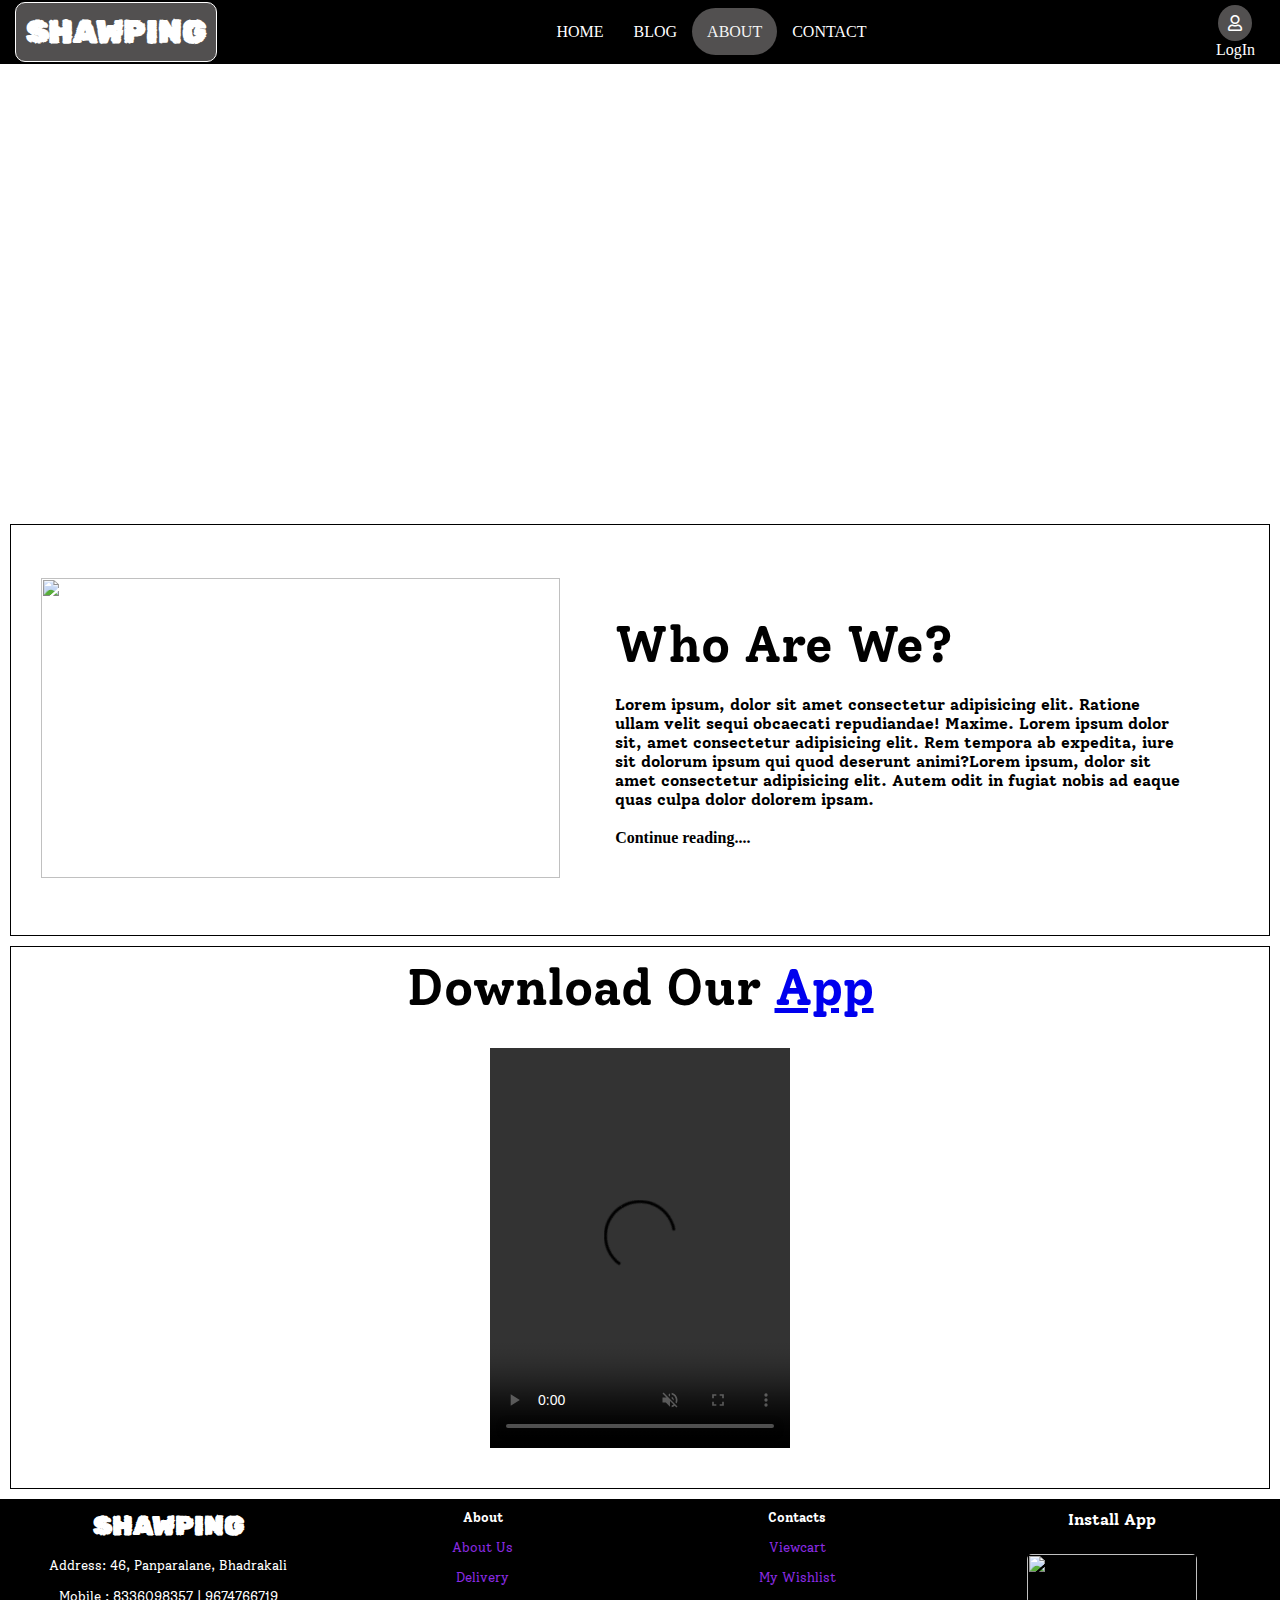
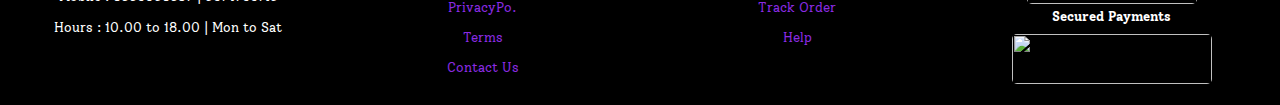
==== about.html @ c2936b5d "first change" ====
<!DOCTYPE html>
<html lang="en">
<head>
    <meta charset="UTF-8">
    <meta http-equiv="X-UA-Compatible" content="IE=edge">
    <meta name="viewport" content="width=device-width, initial-scale=1.0">
    <title>About</title>
    <link rel="stylesheet" href="style/about.css">
    <link rel="stylesheet" href="style/nav.css">
    <link rel="stylesheet" href="style/footer.css">
    <link rel="stylesheet" href="style/animation.css">
    <link rel="stylesheet" href="https://cdnjs.cloudflare.com/ajax/libs/font-awesome/5.15.4/css/all.css" integrity="sha512-4wfcoXlib1Aq0mUtsLLM74SZtmB73VHTafZAvxIp/Wk9u1PpIsrfmTvK0+yKetghCL8SHlZbMyEcV8Z21v42UQ==" crossorigin="anonymous" referrerpolicy="no-referrer" />
    
</head>
<body>
    <nav>
        <div class="hamburger">
          <span class="bar"></span>
          <span class="bar"></span>
          <span class="bar"></span>
        </div>
        <h1 class="tracking-in-expand ">SHAWPING</h1>
        <ul class="nav-menu tracking-in-expand">
            <li class="nav-item">
              <a href="index.html" class="tracking-in-expand nav-link">HOME</a>
            </li>
            <li id="shop" style="display: none;" class="nav-item">
              <a href="shop.html" class="nav-link">SHOP</a>
            </li>
            <li class="nav-item">
              <a href="blog.html" class="nav-link">BLOG</a>
            </li>
            <li class="nav-item">
              <a href="about.html" class="nav-link current-link">ABOUT</a>
            </li>
            <li class="nav-item">
              <a href="contact.html" class="nav-link">CONTACT</a>
            </li>
        </ul>
        <div class="iframes">
    
          <div class="cart tracking-in-expand ">
            <a href="cart.html"><i class="fas fa-cart-plus" id="cart" style="display: none;"></i></a>
            <p id="cart_para" style="display: none;">Cart</p>
          </div>
    
          <div class="login tracking-in-expand ">
            <a href="signin.html"><i class="far fa-user"></i></a>
            <p id="user_data">LogIn</p>
          </div>
          
        </div>
          
    </nav>

    <div class="hero scale-up-center">
        <h1 class="scale-up-center">#Know Us</h1>
        <h5 class="scale-up-center">wanna see who we are...</h5>
    </div>
    
    <section class="blog">
        <div class="blog-box">
            <div class="blog-image">
                <img src="https://images.unsplash.com/photo-1468421870903-4df1664ac249?ixlib=rb-4.0.3&ixid=MnwxMjA3fDB8MHxwaG90by1wYWdlfHx8fGVufDB8fHx8&auto=format&fit=crop&w=1331&q=80" alt="">
            </div>
            <div class="blog-details">
                <h1>Who Are We?</h1>
                <h4>Lorem ipsum, dolor sit amet consectetur adipisicing elit. Ratione ullam velit sequi obcaecati repudiandae! Maxime.
                Lorem ipsum dolor sit, amet consectetur adipisicing elit. Rem tempora ab expedita, iure sit dolorum ipsum qui quod deserunt animi?Lorem ipsum, dolor sit amet consectetur adipisicing elit. Autem odit in fugiat nobis ad eaque quas culpa dolor dolorem ipsam.
                </h4>
                <p><b>Continue reading....</b></p>
            </div>
        </div>
    </section>
    <div class="video">
        <h1>Download Our <a href="#">App</a></h1>
        <video src="video/app.mp4" autoplay loop muted controls></video>
    </div>

    <div class="footer">
        <div class="footer1">
            <h1>SHAWPING</h1>
            <p>Address: 46, Panparalane, Bhadrakali</p>
            <p>Mobile : 8336098357 | 9674766719</p>
            <p>Hours : 10.00 to 18.00 | Mon to Sat</p>
        </div>
        <div class="footer2">
            <h4>About</h4>
            <p><a href="#">About Us</a></p>
            <p><a href="#">Delivery</a></p>
            <p><a href="#">PrivacyPo.</a></p>
            <p><a href="#">Terms</a></p>
            <p><a href="#">Contact Us</a></p>
        </div>
        <div class="footer3">
            <h4>Contacts</h4>
            <p><a href="#">Viewcart</a></p>
            <p><a href="#">My Wishlist</a></p>
            <p><a href="#">Track Order</a></p>
            <p><a href="#">Help</a></p>
        </div>
        <div class="footer4">
            <h4>Install App</h4>
            <img src="https://en.logodownload.org/wp-content/uploads/2019/06/get-it-on-google-play-badge-1.png" alt="" id="app">
            <h5>Secured Payments</h5>
            <img src="https://cdn.shopify.com/s/files/1/2237/8199/files/s.png?4611" alt="" id="payments">
        </div>
    </div>
</body>
<script>
    function getData(){
      // localStorage.removeItem("user_data");
    let user_data =   JSON.parse(localStorage.getItem("user_data"));
      document.getElementById("user_data").innerHTML = user_data.first_name;
      document.getElementById("cart").style.display = 'block';
      document.getElementById("cart_para").style.display = 'block';
      document.getElementById("shop").style.display = 'block';
      console.log(user_data.user_name);
    }
    getData();
    </script>
    <script src="main.js"></script>
</html>
---- style/about.css ----
@import url('https://fonts.googleapis.com/css2?family=Nerko+One&display=swap');
@import url('https://fonts.googleapis.com/css2?family=Pacifico&family=Satisfy&display=swap');
@import url('https://fonts.googleapis.com/css2?family=Pacifico&family=Satisfy&family=Syne+Mono&display=swap');
@import url('https://fonts.googleapis.com/css2?family=Pacifico&family=Rubik+Distressed&family=Satisfy&family=Syne+Mono&display=swap');
@import url('https://fonts.googleapis.com/css2?family=Solway:wght@300&display=swap');
*{
    padding: 0;
    margin: 0;
    border-bottom: 0;
}
:root{
    --primary-color:rgb(199, 17, 17);
}
.button{
    border: 1px solid white;
    background-color: transparent;
    border-radius: 2px;
    width: auto;
    height: 45px;
    padding: 10px;
    color: white;
}
.button:hover{
    background-color: crimson;
    color: white;
}

.hero{
    background-image: url("https://images.unsplash.com/photo-1630396592737-716bd8fc70a2?ixlib=rb-4.0.3&ixid=MnwxMjA3fDB8MHxwaG90by1yZWxhdGVkfDV8fHxlbnwwfHx8fA%3D%3D&auto=format&fit=crop&w=700&q=60");
    background-position: center;
    background-size: cover;
    object-fit: cover;
    height: 50vh;
    color: white;
    font-family: 'Satisfy', cursive;
    font-size: 30px;
    font-weight: 700;
    display: flex;
    flex-direction: column;
    align-items: center;
    justify-content: center;
}

.hero h5{
    font-size: 30px;
}
@media(max-width:500px){
    .hero{
        height: 25vh;
        font-size: 20px;
    }
    .hero h5{
        font-size: 15px;
    }
}
.blog-date h1{
    font-size: 70px;

}
.blog-box{
    position: relative;
    display: flex;
    justify-content: space-between;
    align-items: center;
    height: 350px;
    padding: 30px;
    margin: 10px;
    border: 1px solid black;
}
.blog-image{
    width: 200%;
}
.blog-image img{
    width: 100%;
    height: 300px;
    object-fit: cover;
}

.blog-details h1{
    padding:10px 55px 10px 55px;
    font-family: 'Solway', serif;
    font-size: 50px;
}
.blog-details h4{
    padding:10px 55px 10px 55px;
    font-family: 'Solway', serif;
}
.blog-details p{
    padding:10px 55px 10px 55px;
}

@media(max-width:500px){
    .blog-box{
        position: relative;
        display: flex;
        flex-direction: column;
        justify-content: space-between;
        align-items: center;
        height: 550px;
        padding: 10px;
        border: 1px solid black;
    }
    .blog-image{
        width: 100%;
    }
    .blog-image img{
        width: 100%;
        height: 200px;
        object-fit: cover;
    }
    
    .blog-details h1{
        padding:10px;
        font-family: 'Solway', serif;
        font-size: 30px;
        text-align: center;
        font-weight: 900;
        text-decoration: underline;
    }
    .blog-details h4{
        padding:10px 25px 10px 25px;
        font-family: 'Solway', serif;
        text-align: justify;
    }
    .blog-details p{
        padding:10px 25px 10px 25px;
    }
}

.video{
    display: flex;
    flex-direction: column;
    align-items: center;
    justify-content: center;
    border: 1px solid black;
    padding: 10px;
    margin: 10px;
}
video{
    height: 400px;
    padding: 30px;
}
.video>h1{
    text-align: center;
    font-size: 50px;
    font-family: 'Solway', serif;
}
@media(max-width:500px){
    video{
        height: 200px;
        padding: 10px;
    }
    .video>h1{
        text-align: center;
        font-size: 30px;
        text-decoration: underline;
    }
}
---- style/nav.css ----
@import url('https://fonts.googleapis.com/css2?family=Nerko+One&display=swap');
@import url('https://fonts.googleapis.com/css2?family=Pacifico&family=Satisfy&display=swap');
@import url('https://fonts.googleapis.com/css2?family=Pacifico&family=Satisfy&family=Syne+Mono&display=swap');
@import url('https://fonts.googleapis.com/css2?family=Pacifico&family=Rubik+Distressed&family=Satisfy&family=Syne+Mono&display=swap');

*{
    padding: 0;
    margin: 0;
    border-bottom: 0;
}

/* nav start here */
.active_heart{
    color: red;
}
.nav-link{
    color: black;
}
nav{
    display: flex;
    height: 4rem;
    align-items: center;
    margin: 0px;
    padding: 0px;
    justify-content: space-between;
    background-color: black;
    padding-inline: 15px;
    position: sticky;
    top: 0;
    z-index: 999;
}
nav>h1{
    color: white;
    font-family: 'Rubik Distressed', cursive;
    border: 1px solid white;
    padding: 10px;
    border-radius: 10px;
    background-color: rgb(82, 80, 80);
}
nav>img{
    height: 3rem;
    width: 3rem;
    border-radius: 50%;
}
nav>ul{
    display: flex;
    list-style: none;
}
nav>ul>li>a{
    text-decoration: none;
    color: white;
    padding-inline:15px;
    padding-top: 15px;
    padding-bottom: 15px;
    border-radius: 55px;
}
nav>ul>li>a:hover{
    background-color: rgb(75, 71, 71);
    transition: .3s ease;
}
.nav-link{
    color: white;
}
.current-link{
    background-color:rgb(82, 80, 80);
    color: whitesmoke;
}
.active:hover{
    background-color:rgb(82, 80, 80);
    color: black;
}
.iframes{
    align-items: center;
    display: flex;
    align-items: center;
}

.iframes>.login>a>i{
    color: white;
    border-radius: 50%;
    padding: 10px;
    background-color: rgb(82, 80, 80);
}
.iframes>.login>p{
    color: white;
}
.iframes>.cart>p{
    color: white;
}
.iframes>.cart,.login{
    background-color:black;
    display: flex;
    flex-direction: column;
    align-items: center;
    justify-content: center;
    padding: 0;
    margin-right: 10px;
}
.iframes>.cart>a>i{
    color: white;
    border-radius: 50%;
    padding: 10px;
    background-color: rgb(82, 80, 80);
}

.hamburger{
    display: none;
    cursor: pointer;
}
.bar{
    display: block;
    width: 25px;
    height: 3px;
    margin: 5px auto;
    -webkit-transition: all .3s ease-in-out;
    transition: all .3s ease-in-out;
    background-color:white;
}
@media(max-width:500px){
    .hamburger{
        display: block;
    }
    .hamburger.active .bar:nth-child(2){
        opacity: 0;
    }
    .hamburger.active .bar:nth-child(1){
        transform: translateY(8px) rotate(45deg);
    }
    .hamburger.active .bar:nth-child(3){
        transform: translateY(-8px) rotate(-45deg);
    }
    .nav-menu{
        position: fixed;
        left: -100%;
        top: 60px;
        gap: 0;
        flex-direction: row;
        align-items: center;
        width: 100%;
        transition: .3s;
        padding: 10px;
    }
    .nav-item{
        margin: 16px 0;
    }
    .nav-menu.active{
        left: 0;
        color: white;
    }
    .hamburger{
        margin-right: 50px;
    }
    .active{
        background-color:black;
        color: whitesmoke;
    }
    #shop{
        display: block;
    }

}
---- style/footer.css ----
@import url('https://fonts.googleapis.com/css2?family=Nerko+One&display=swap');
@import url('https://fonts.googleapis.com/css2?family=Pacifico&family=Satisfy&display=swap');
@import url('https://fonts.googleapis.com/css2?family=Pacifico&family=Satisfy&family=Syne+Mono&display=swap');
@import url('https://fonts.googleapis.com/css2?family=Pacifico&family=Rubik+Distressed&family=Satisfy&family=Syne+Mono&display=swap');

*{
    padding: 0;
    margin: 0;
    border-bottom: 0;
}

.footer{
    display: grid;
    grid-template-columns: repeat(auto-fit, minmax(250px,1fr));
    grid-template-rows: repeat(auto-fit);
    background-color: rgb(237, 231, 231);
    padding-top: 50px;
    border: 1px solid black;
    color: white;
    background-color: black;
    font-family: 'Solway', serif;
    padding: 10px;
    margin: 0;
}
@media(max-width:500px){
    .footer{
        grid-template-columns: 200px 200px;
        grid-row: 150px;
        justify-content: space-between;
    }
    .footer1,.footer2{
        margin-bottom: 20px;
        border-bottom: 1px solid white;

    }
    .footer1 h1{
        font-family: 'Rubik Distressed', cursive;
        align-self: center;
    }
    .footer4 #app{
        height: 40px;
    }
    
    .footer4 #payments{
        height: 40px;
    }
}
.footer a{
    text-decoration: none;
    color: blueviolet;
}
.footer1{
    font-size: smaller;
    justify-self: center;
    text-align: center;
}
.footer1 h1{
    font-family: 'Rubik Distressed', cursive;
}

.footer2{
    font-size: small;
    justify-self: center;
    text-align: center;
}

.footer3{
    font-size: small;
    justify-self: center;
    text-align: center;
}

.footer a:hover{
    background-color: aliceblue;
    padding:3px 1px;
    border-radius: 3px;
}
.footer4{
    font-family: 'Solway', serif;
    justify-self: center;
    text-align: center;
}
.footer4 #app{
    height: 50px;
    width: 170px;
    border-radius: 5px;
    margin-top: 10px;
    object-fit: cover;
}

.footer4 #payments{
    height: 50px;
    width: 200px;
    object-fit: cover;
    border-radius: 5px;
    margin: 10px 0;
}
.footer1>p, .footer2>p, .footer3>p, .footer4>p{
    padding-bottom: 15px;
}
.footer1>h1, .footer2>h1, .footer3>h1, .footer4>h1{
    padding-bottom: 15px;
}
.footer1>h4, .footer2>h4, .footer3>h4, .footer4>h4{
    padding-bottom: 15px;
}
---- style/animation.css ----
.scale-up-center {
    -webkit-animation: scale-up-center 0.4s cubic-bezier(0.390, 0.575, 0.565, 1.000) both;
            animation: scale-up-center 0.4s cubic-bezier(0.390, 0.575, 0.565, 1.000) both;
    }
    
     @-webkit-keyframes scale-up-center {
      0% {
        -webkit-transform: scale(0.5);
                transform: scale(0.5);
      }
      100% {
        -webkit-transform: scale(1);
                transform: scale(1);
      }
    }
    @keyframes scale-up-center {
      0% {
        -webkit-transform: scale(0.5);
                transform: scale(0.5);
      }
      100% {
        -webkit-transform: scale(1);
                transform: scale(1);
      }
    }
    
    /* ----------------------------------------------
 * Generated by Animista on 2022-12-10 17:41:9
 * Licensed under FreeBSD License.
 * See http://animista.net/license for more info. 
 * w: http://animista.net, t: @cssanimista
 * ---------------------------------------------- */

/**
 * ----------------------------------------
 * animation shake-horizontal
 * ----------------------------------------
 */
@-webkit-keyframes shake-horizontal {
    0%,
    100% {
      -webkit-transform: translateX(0);
              transform: translateX(0);
    }
    10%,
    30%,
    50%,
    70% {
      -webkit-transform: translateX(-10px);
              transform: translateX(-10px);
    }
    20%,
    40%,
    60% {
      -webkit-transform: translateX(10px);
              transform: translateX(10px);
    }
    80% {
      -webkit-transform: translateX(8px);
              transform: translateX(8px);
    }
    90% {
      -webkit-transform: translateX(-8px);
              transform: translateX(-8px);
    }
  }

  .shake-horizontal {
	-webkit-animation: shake-horizontal 1s cubic-bezier(0.455, 0.030, 0.515, 0.955) both;
	        animation: shake-horizontal 1s cubic-bezier(0.455, 0.030, 0.515, 0.955) both;
}

  @keyframes shake-horizontal {
    0%,
    100% {
      -webkit-transform: translateX(0);
              transform: translateX(0);
    }
    10%,
    30%,
    50%,
    70% {
      -webkit-transform: translateX(-10px);
              transform: translateX(-10px);
    }
    20%,
    40%,
    60% {
      -webkit-transform: translateX(10px);
              transform: translateX(10px);
    }
    80% {
      -webkit-transform: translateX(8px);
              transform: translateX(8px);
    }
    90% {
      -webkit-transform: translateX(-8px);
              transform: translateX(-8px);
    }
  }
  


  .kenburns-top {
	-webkit-animation: kenburns-top 1s both;
	        animation: kenburns-top 1s both;
}

/* ----------------------------------------------
 * Generated by Animista on 2022-12-10 17:49:56
 * Licensed under FreeBSD License.
 * See http://animista.net/license for more info. 
 * w: http://animista.net, t: @cssanimista
 * ---------------------------------------------- */

/**
 * ----------------------------------------
 * animation kenburns-top
 * ----------------------------------------
 */
 @-webkit-keyframes kenburns-top {
    0% {
      -webkit-transform: scale(1) translateY(0);
              transform: scale(1) translateY(0);
      -webkit-transform-origin: 50% 16%;
              transform-origin: 50% 16%;
    }
    100% {
      -webkit-transform: scale(1.25) translateY(-15px);
              transform: scale(1.25) translateY(-15px);
      -webkit-transform-origin: top;
              transform-origin: top;
    }
  }
  @keyframes kenburns-top {
    0% {
      -webkit-transform: scale(1) translateY(0);
              transform: scale(1) translateY(0);
      -webkit-transform-origin: 50% 16%;
              transform-origin: 50% 16%;
    }
    100% {
      -webkit-transform: scale(1.25) translateY(-15px);
              transform: scale(1.25) translateY(-15px);
      -webkit-transform-origin: top;
              transform-origin: top;
    }
  }
  
  .text-pop-up-top {
	-webkit-animation: text-pop-up-top 0.5s cubic-bezier(0.250, 0.460, 0.450, 0.940) both;
	        animation: text-pop-up-top 0.5s cubic-bezier(0.250, 0.460, 0.450, 0.940) both;
}
/* ----------------------------------------------
 * Generated by Animista on 2022-12-10 18:26:18
 * Licensed under FreeBSD License.
 * See http://animista.net/license for more info. 
 * w: http://animista.net, t: @cssanimista
 * ---------------------------------------------- */

/**
 * ----------------------------------------
 * animation text-pop-up-top
 * ----------------------------------------
 */
 @-webkit-keyframes text-pop-up-top {
    0% {
      -webkit-transform: translateY(0);
              transform: translateY(0);
      -webkit-transform-origin: 50% 50%;
              transform-origin: 50% 50%;
      text-shadow: none;
    }
    100% {
      -webkit-transform: translateY(-50px);
              transform: translateY(-50px);
      -webkit-transform-origin: 50% 50%;
              transform-origin: 50% 50%;
      text-shadow: 0 1px 0 #cccccc, 0 2px 0 #cccccc, 0 3px 0 #cccccc, 0 4px 0 #cccccc, 0 5px 0 #cccccc, 0 6px 0 #cccccc, 0 7px 0 #cccccc, 0 8px 0 #cccccc, 0 9px 0 #cccccc, 0 50px 30px rgba(0, 0, 0, 0.3);
    }
  }
  @keyframes text-pop-up-top {
    0% {
      -webkit-transform: translateY(0);
              transform: translateY(0);
      -webkit-transform-origin: 50% 50%;
              transform-origin: 50% 50%;
      text-shadow: none;
    }
    100% {
      -webkit-transform: translateY(-50px);
              transform: translateY(-50px);
      -webkit-transform-origin: 50% 50%;
              transform-origin: 50% 50%;
      text-shadow: 0 1px 0 #cccccc, 0 2px 0 #cccccc, 0 3px 0 #cccccc, 0 4px 0 #cccccc, 0 5px 0 #cccccc, 0 6px 0 #cccccc, 0 7px 0 #cccccc, 0 8px 0 #cccccc, 0 9px 0 #cccccc, 0 50px 30px rgba(0, 0, 0, 0.3);
    }
  }
  
  .tracking-in-expand {
	-webkit-animation: tracking-in-expand .5s cubic-bezier(0.215, 0.610, 0.355, 1.000) ;
	        animation: tracking-in-expand .5s cubic-bezier(0.215, 0.610, 0.355, 1.000) ;
}
/* ----------------------------------------------
 * Generated by Animista on 2022-12-10 18:33:11
 * Licensed under FreeBSD License.
 * See http://animista.net/license for more info. 
 * w: http://animista.net, t: @cssanimista
 * ---------------------------------------------- */

/**
 * ----------------------------------------
 * animation tracking-in-expand
 * ----------------------------------------
 */
 @-webkit-keyframes tracking-in-expand {
    0% {
      letter-spacing: -0.5em;
      opacity: 0;
    }
    40% {
      opacity: 0.6;
    }
    100% {
      opacity: 1;
    }
  }
  @keyframes tracking-in-expand {
    0% {
      letter-spacing: -0.5em;
      opacity: 0;
    }
    40% {
      opacity: 0.6;
    }
    100% {
      opacity: 1;
    }
  }

  
.tilt-in-fwd-tr {
	-webkit-animation: tilt-in-fwd-tr 0.6s cubic-bezier(0.250, 0.460, 0.450, 0.940) both;
	        animation: tilt-in-fwd-tr 0.6s cubic-bezier(0.250, 0.460, 0.450, 0.940) both;
}
/* ----------------------------------------------
 * Generated by Animista on 2022-12-10 18:9:37
 * Licensed under FreeBSD License.
 * See http://animista.net/license for more info. 
 * w: http://animista.net, t: @cssanimista
 * ---------------------------------------------- */

/**
 * ----------------------------------------
 * animation tilt-in-fwd-tr
 * ----------------------------------------
 */
 @-webkit-keyframes tilt-in-fwd-tr {
    0% {
      -webkit-transform: rotateY(20deg) rotateX(35deg) translate(300px, -300px) skew(-35deg, 10deg);
              transform: rotateY(20deg) rotateX(35deg) translate(300px, -300px) skew(-35deg, 10deg);
      opacity: 0;
    }
    100% {
      -webkit-transform: rotateY(0) rotateX(0deg) translate(0, 0) skew(0deg, 0deg);
              transform: rotateY(0) rotateX(0deg) translate(0, 0) skew(0deg, 0deg);
      opacity: 1;
    }
  }
  @keyframes tilt-in-fwd-tr {
    0% {
      -webkit-transform: rotateY(20deg) rotateX(35deg) translate(300px, -300px) skew(-35deg, 10deg);
              transform: rotateY(20deg) rotateX(35deg) translate(300px, -300px) skew(-35deg, 10deg);
      opacity: 0;
    }
    100% {
      -webkit-transform: rotateY(0) rotateX(0deg) translate(0, 0) skew(0deg, 0deg);
              transform: rotateY(0) rotateX(0deg) translate(0, 0) skew(0deg, 0deg);
      opacity: 1;
    }
  }
  

  .color-change-2x {
	-webkit-animation: color-change-2x 2s linear infinite alternate both;
	        animation: color-change-2x 2s linear infinite alternate both;
}
/* ----------------------------------------------
 * Generated by Animista on 2022-12-10 18:14:6
 * Licensed under FreeBSD License.
 * See http://animista.net/license for more info. 
 * w: http://animista.net, t: @cssanimista
 * ---------------------------------------------- */

/**
 * ----------------------------------------
 * animation color-change-2x
 * ----------------------------------------
 */
 @-webkit-keyframes color-change-2x {
    0% {
      background: #19dcea;
    }
    100% {
      background: #b22cff;
    }
  }
  @keyframes color-change-2x {
    0% {
      background: #19dcea;
    }
    100% {
      background: #b22cff;
    }
  }
  
  .puff-in-center {
    -webkit-animation: puff-in-center 0.3s cubic-bezier(0.470, 0.000, 0.745, 0.715) both;
            animation: puff-in-center 0.3s cubic-bezier(0.470, 0.000, 0.745, 0.715) both;
  }

  /* ----------------------------------------------
 * Generated by Animista on 2022-12-11 1:40:40
 * Licensed under FreeBSD License.
 * See http://animista.net/license for more info. 
 * w: http://animista.net, t: @cssanimista
 * ---------------------------------------------- */

/**
 * ----------------------------------------
 * animation puff-in-center
 * ----------------------------------------
 */
@-webkit-keyframes puff-in-center {
  0% {
    -webkit-transform: scale(2);
            transform: scale(2);
    -webkit-filter: blur(4px);
            filter: blur(4px);
    opacity: 0;
  }
  100% {
    -webkit-transform: scale(1);
            transform: scale(1);
    -webkit-filter: blur(0px);
            filter: blur(0px);
    opacity: 1;
  }
}
@keyframes puff-in-center {
  0% {
    -webkit-transform: scale(2);
            transform: scale(2);
    -webkit-filter: blur(4px);
            filter: blur(4px);
    opacity: 0;
  }
  100% {
    -webkit-transform: scale(1);
            transform: scale(1);
    -webkit-filter: blur(0px);
            filter: blur(0px);
    opacity: 1;
  }
}
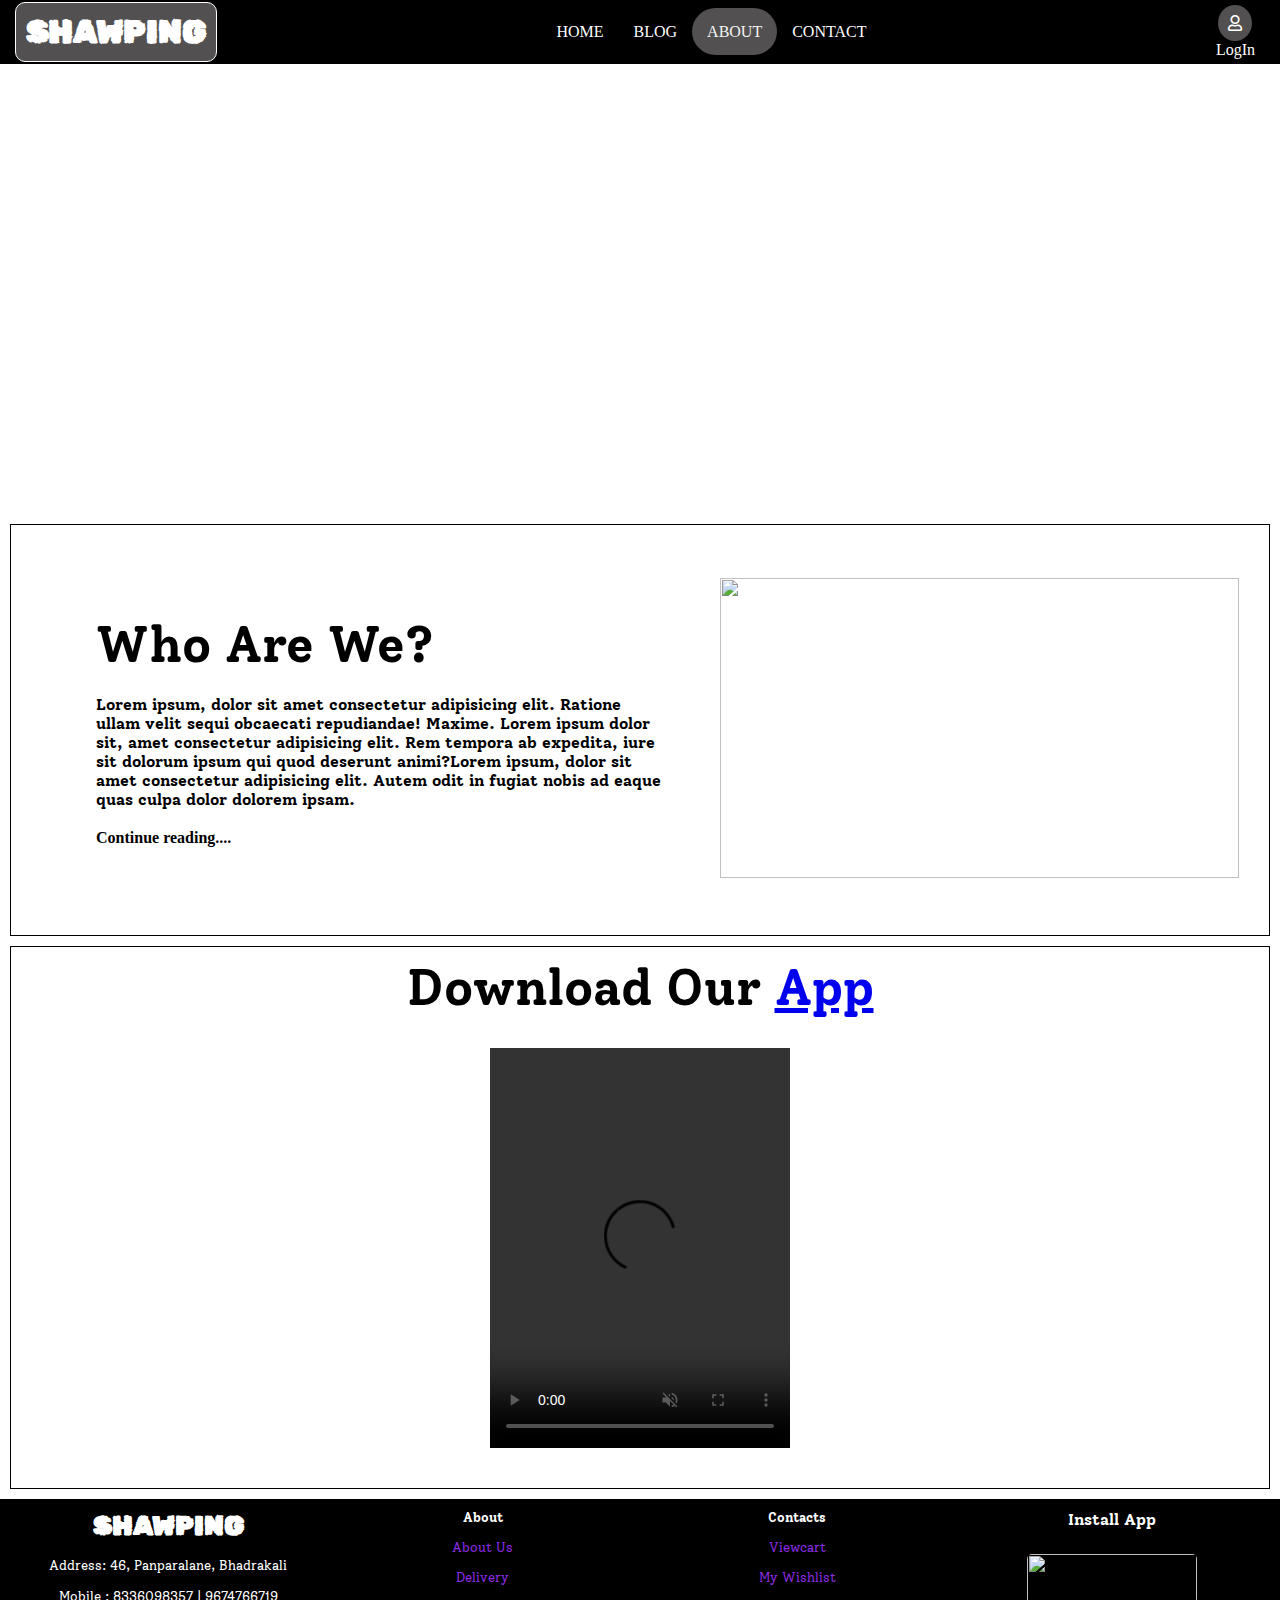
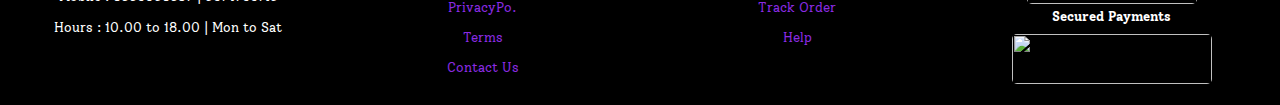
==== commit 6563db75: "some changes again" ====
--- a/about.html
+++ b/about.html
@@ -60,15 +60,15 @@
     
     <section class="blog">
         <div class="blog-box">
-            <div class="blog-image">
-                <img src="https://images.unsplash.com/photo-1468421870903-4df1664ac249?ixlib=rb-4.0.3&ixid=MnwxMjA3fDB8MHxwaG90by1wYWdlfHx8fGVufDB8fHx8&auto=format&fit=crop&w=1331&q=80" alt="">
-            </div>
             <div class="blog-details">
                 <h1>Who Are We?</h1>
                 <h4>Lorem ipsum, dolor sit amet consectetur adipisicing elit. Ratione ullam velit sequi obcaecati repudiandae! Maxime.
                 Lorem ipsum dolor sit, amet consectetur adipisicing elit. Rem tempora ab expedita, iure sit dolorum ipsum qui quod deserunt animi?Lorem ipsum, dolor sit amet consectetur adipisicing elit. Autem odit in fugiat nobis ad eaque quas culpa dolor dolorem ipsam.
                 </h4>
                 <p><b>Continue reading....</b></p>
+            </div>
+            <div class="blog-image">
+              <img src="https://images.unsplash.com/photo-1468421870903-4df1664ac249?ixlib=rb-4.0.3&ixid=MnwxMjA3fDB8MHxwaG90by1wYWdlfHx8fGVufDB8fHx8&auto=format&fit=crop&w=1331&q=80" alt="">
             </div>
         </div>
     </section>
--- a/style/about.css
+++ b/style/about.css
@@ -146,6 +146,10 @@
     font-family: 'Solway', serif;
 }
 @media(max-width:500px){
+    .video{
+        padding: 0px;
+        margin: 0px;
+    }
     video{
         height: 200px;
         padding: 10px;
--- a/style/footer.css
+++ b/style/footer.css
@@ -22,29 +22,7 @@
     padding: 10px;
     margin: 0;
 }
-@media(max-width:500px){
-    .footer{
-        grid-template-columns: 200px 200px;
-        grid-row: 150px;
-        justify-content: space-between;
-    }
-    .footer1,.footer2{
-        margin-bottom: 20px;
-        border-bottom: 1px solid white;
 
-    }
-    .footer1 h1{
-        font-family: 'Rubik Distressed', cursive;
-        align-self: center;
-    }
-    .footer4 #app{
-        height: 40px;
-    }
-    
-    .footer4 #payments{
-        height: 40px;
-    }
-}
 .footer a{
     text-decoration: none;
     color: blueviolet;
@@ -104,3 +82,32 @@
 .footer1>h4, .footer2>h4, .footer3>h4, .footer4>h4{
     padding-bottom: 15px;
 }
+
+@media(max-width:500px){
+    .footer{
+        grid-template-columns: 200px 200px;
+        grid-row: 150px;
+        justify-content: space-between;
+    }
+    .footer1,.footer2{
+        margin-bottom: 20px;
+        border-bottom: 1px solid white;
+    }
+
+    .footer1 h1{
+        font-family: 'Rubik Distressed', cursive;
+        align-self: center;
+    }
+    .footer4 #app{
+        height: 30px;
+        width: 120px;
+        border: 1px solid white;
+        border-radius: 5px;
+        margin-bottom: 10px;
+    }
+    
+    .footer4 #payments{
+        height: 30px;
+        width: 120px;
+    }
+}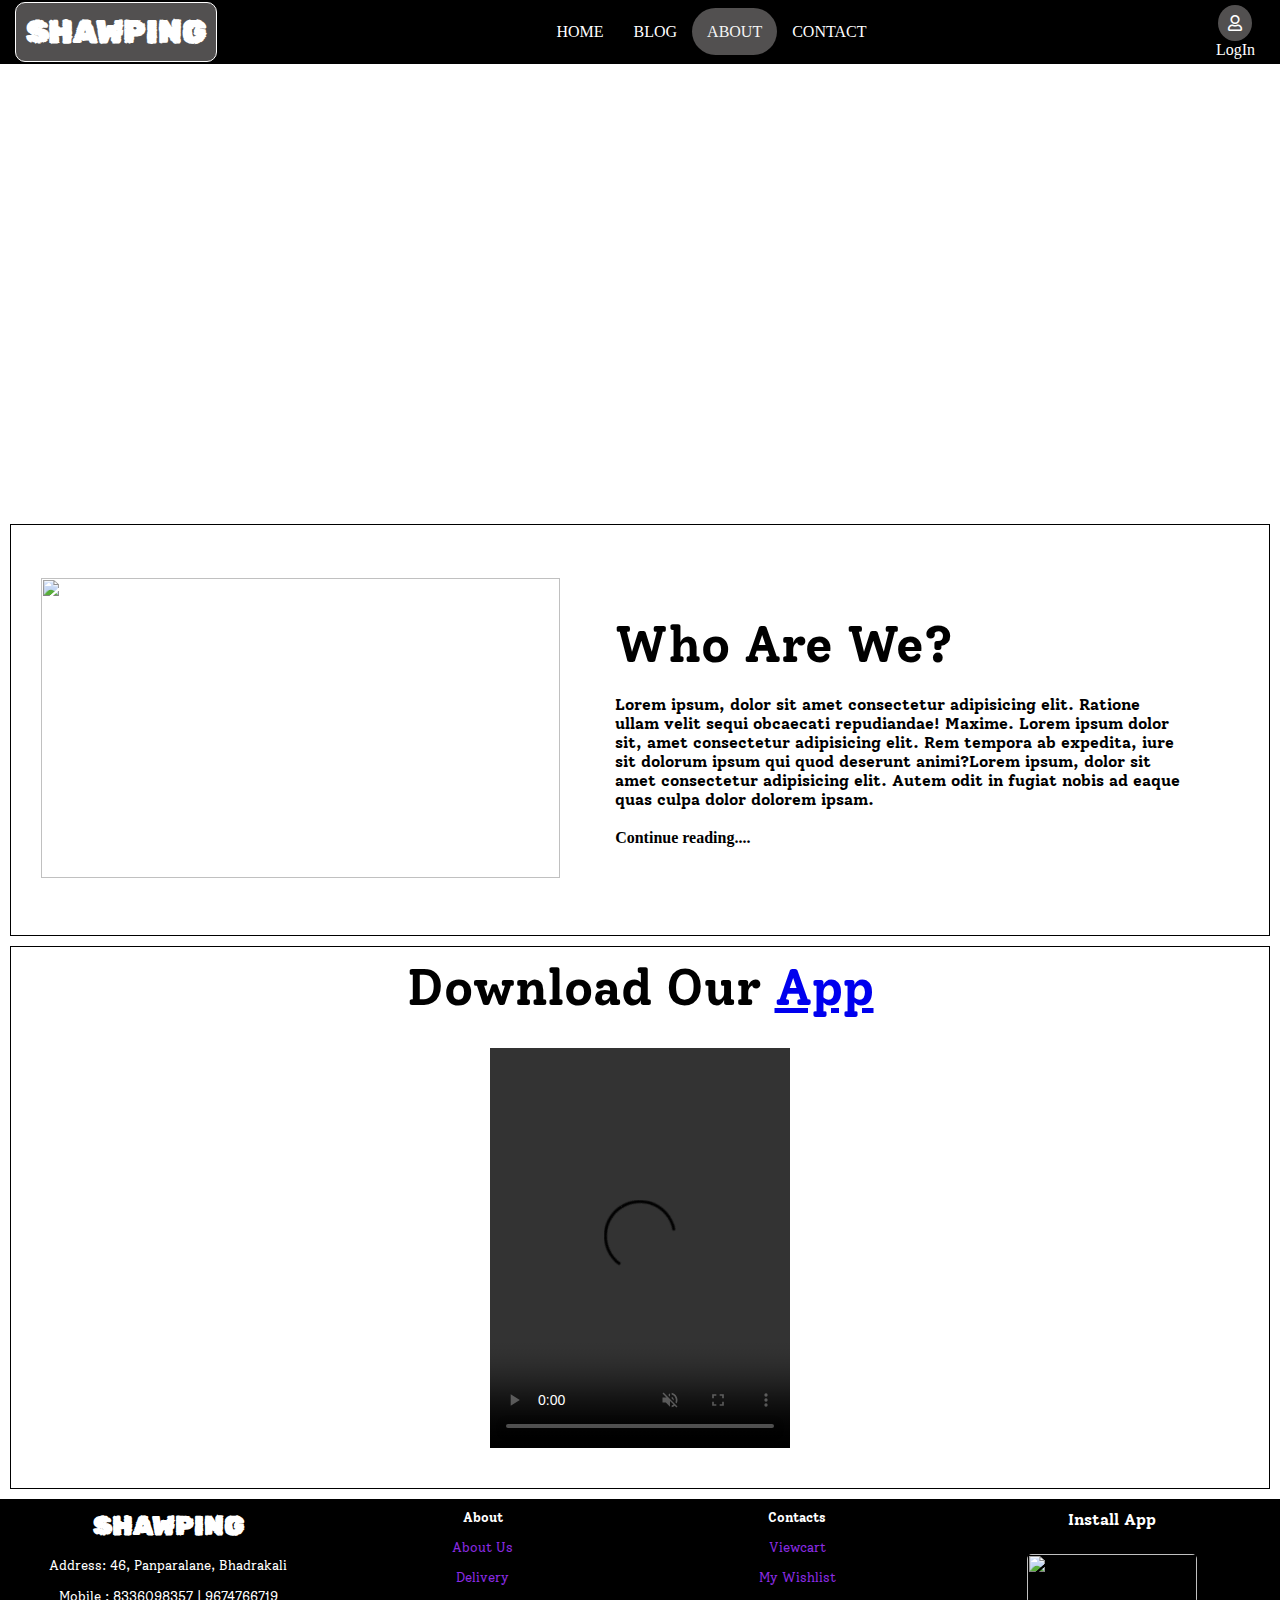
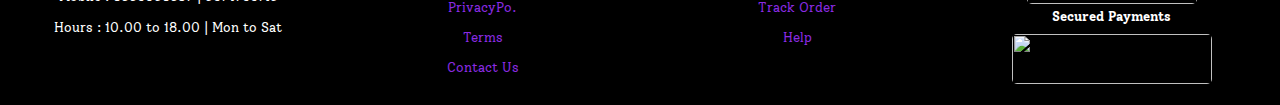
==== commit 229a888d: "Update about.html" ====
--- a/about.html
+++ b/about.html
@@ -60,15 +60,15 @@
     
     <section class="blog">
         <div class="blog-box">
+          <div class="blog-image">
+            <img src="https://images.unsplash.com/photo-1468421870903-4df1664ac249?ixlib=rb-4.0.3&ixid=MnwxMjA3fDB8MHxwaG90by1wYWdlfHx8fGVufDB8fHx8&auto=format&fit=crop&w=1331&q=80" alt="">
+          </div>
             <div class="blog-details">
                 <h1>Who Are We?</h1>
                 <h4>Lorem ipsum, dolor sit amet consectetur adipisicing elit. Ratione ullam velit sequi obcaecati repudiandae! Maxime.
                 Lorem ipsum dolor sit, amet consectetur adipisicing elit. Rem tempora ab expedita, iure sit dolorum ipsum qui quod deserunt animi?Lorem ipsum, dolor sit amet consectetur adipisicing elit. Autem odit in fugiat nobis ad eaque quas culpa dolor dolorem ipsam.
                 </h4>
                 <p><b>Continue reading....</b></p>
-            </div>
-            <div class="blog-image">
-              <img src="https://images.unsplash.com/photo-1468421870903-4df1664ac249?ixlib=rb-4.0.3&ixid=MnwxMjA3fDB8MHxwaG90by1wYWdlfHx8fGVufDB8fHx8&auto=format&fit=crop&w=1331&q=80" alt="">
             </div>
         </div>
     </section>
--- a/style/about.css
+++ b/style/about.css
@@ -148,7 +148,7 @@
 @media(max-width:500px){
     .video{
         padding: 0px;
-        margin: 0px;
+        margin: 10px;
     }
     video{
         height: 200px;
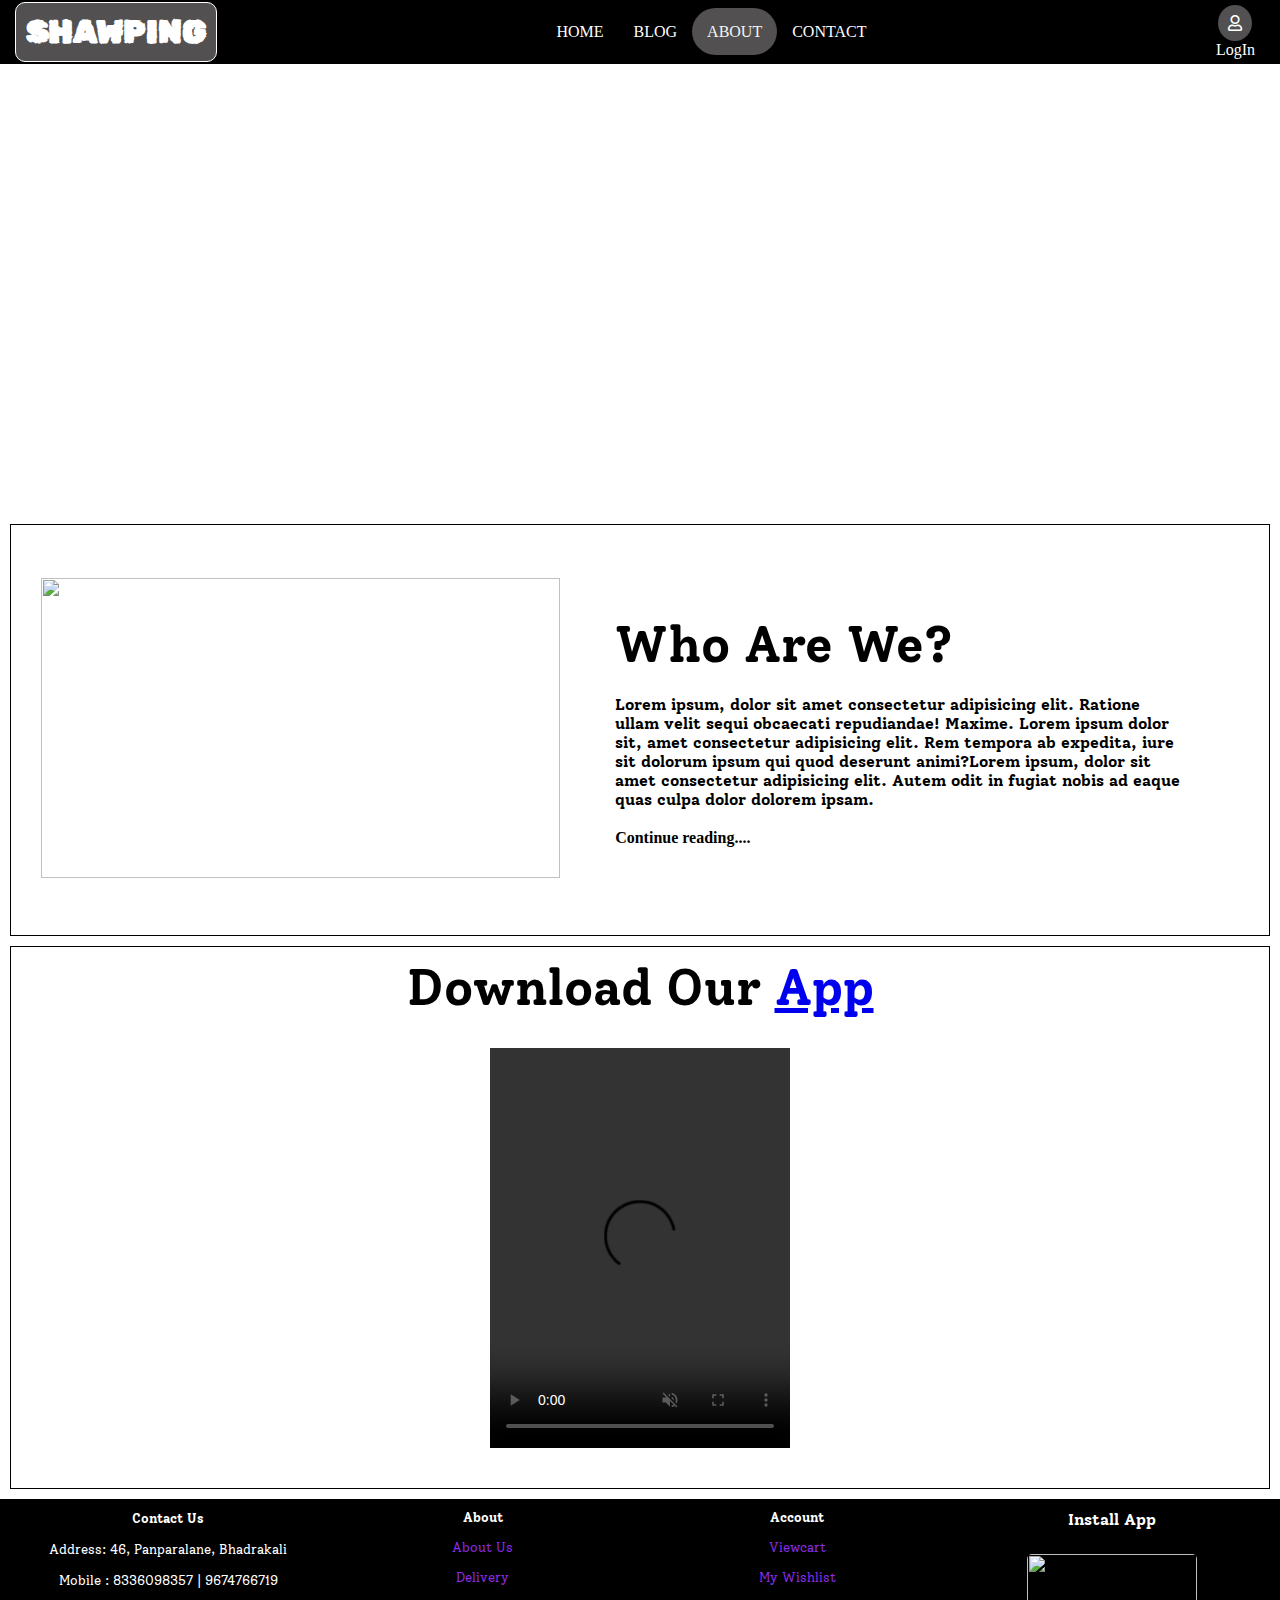
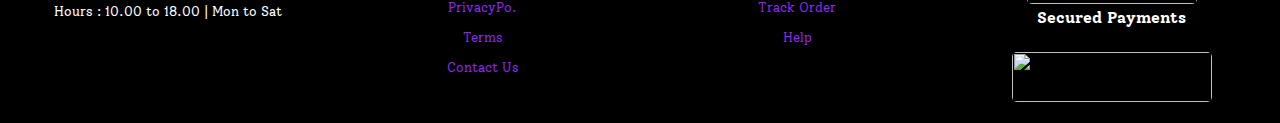
==== commit 321f871e: "footer changes" ====
--- a/about.html
+++ b/about.html
@@ -79,7 +79,7 @@
 
     <div class="footer">
         <div class="footer1">
-            <h1>SHAWPING</h1>
+            <h4>Contact Us</h4>
             <p>Address: 46, Panparalane, Bhadrakali</p>
             <p>Mobile : 8336098357 | 9674766719</p>
             <p>Hours : 10.00 to 18.00 | Mon to Sat</p>
@@ -93,7 +93,7 @@
             <p><a href="#">Contact Us</a></p>
         </div>
         <div class="footer3">
-            <h4>Contacts</h4>
+            <h4>Account</h4>
             <p><a href="#">Viewcart</a></p>
             <p><a href="#">My Wishlist</a></p>
             <p><a href="#">Track Order</a></p>
@@ -102,7 +102,7 @@
         <div class="footer4">
             <h4>Install App</h4>
             <img src="https://en.logodownload.org/wp-content/uploads/2019/06/get-it-on-google-play-badge-1.png" alt="" id="app">
-            <h5>Secured Payments</h5>
+            <h4>Secured Payments</h4>
             <img src="https://cdn.shopify.com/s/files/1/2237/8199/files/s.png?4611" alt="" id="payments">
         </div>
     </div>
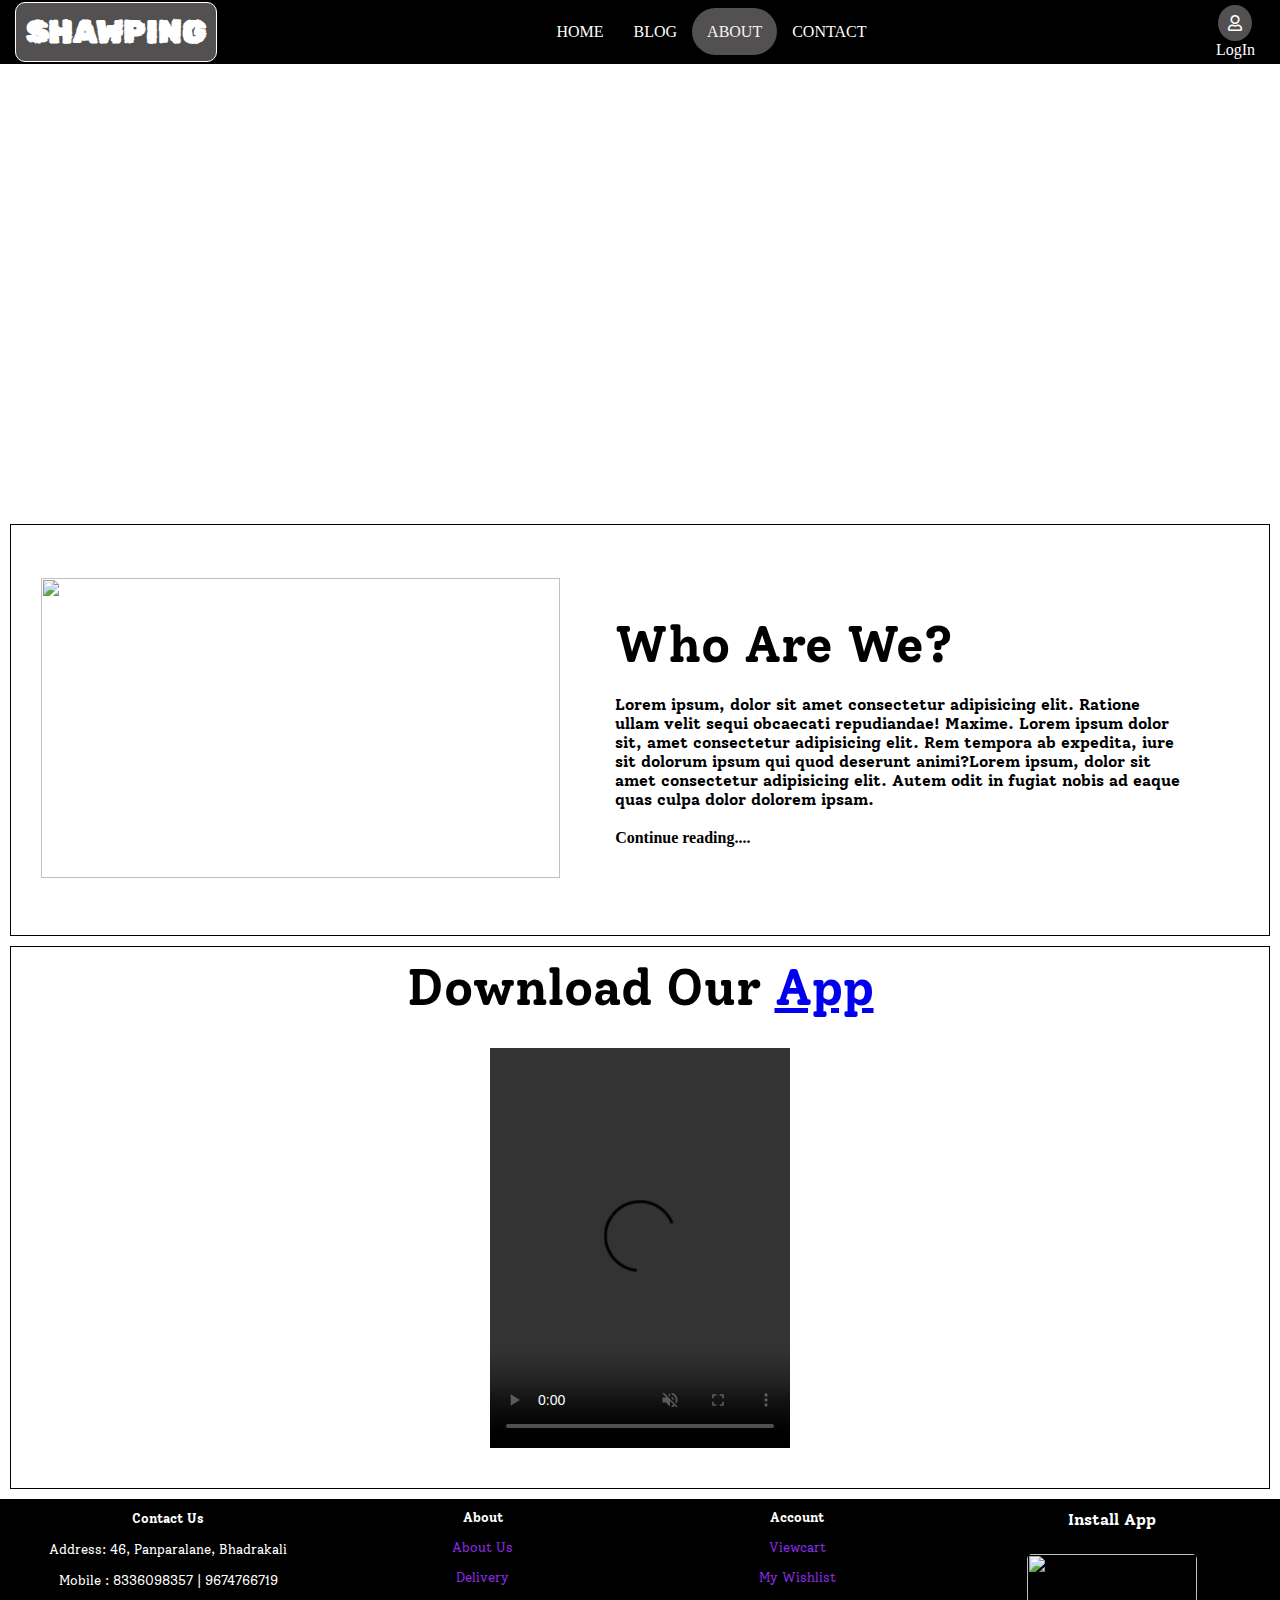
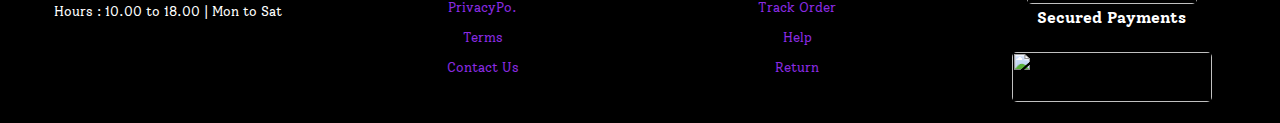
==== commit 8878faf8: "footer changes" ====
--- a/about.html
+++ b/about.html
@@ -98,6 +98,7 @@
             <p><a href="#">My Wishlist</a></p>
             <p><a href="#">Track Order</a></p>
             <p><a href="#">Help</a></p>
+            <p><a href="#">Return</a></p>
         </div>
         <div class="footer4">
             <h4>Install App</h4>
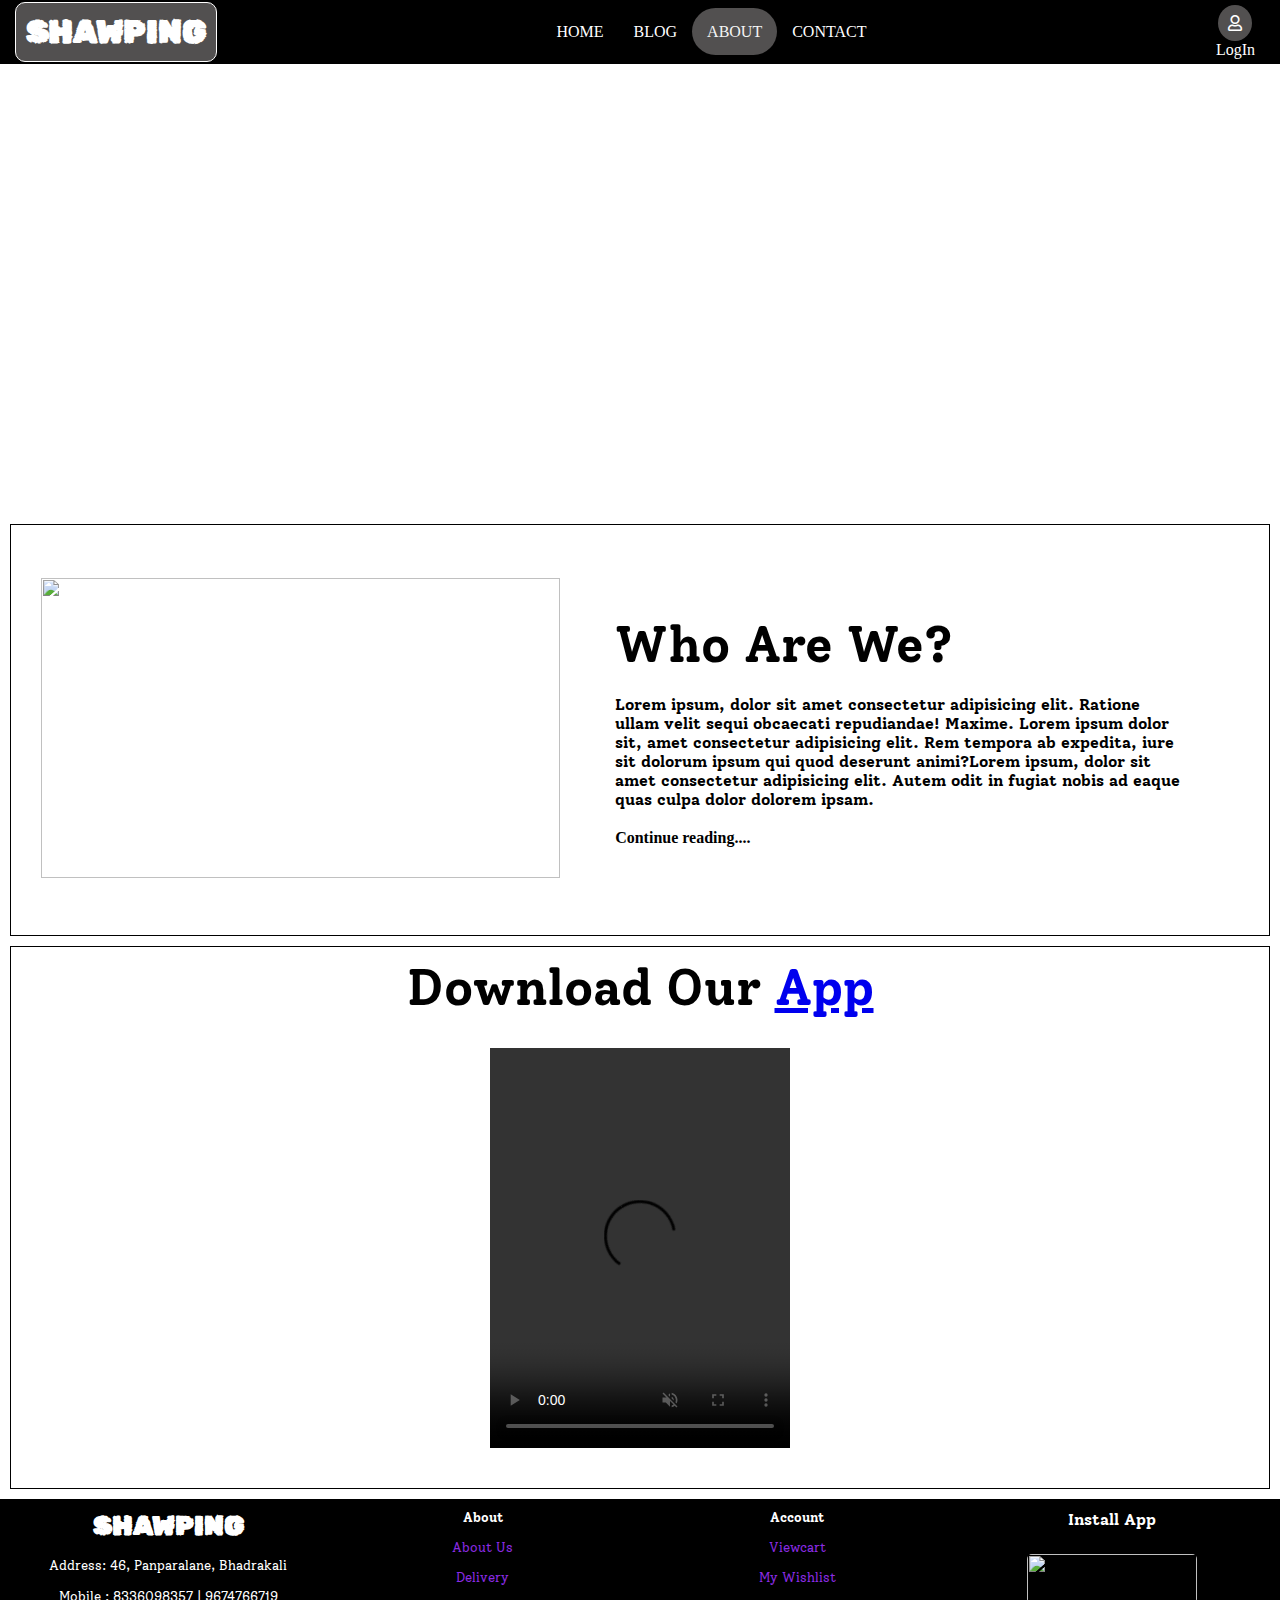
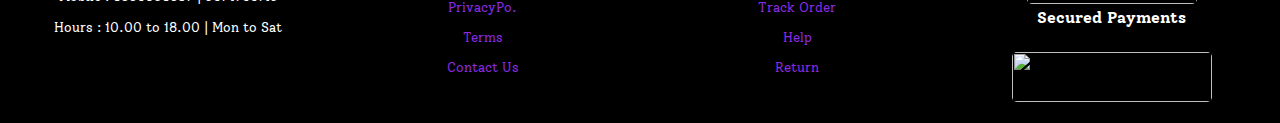
==== commit 3fe43e88: "HELLO" ====
--- a/about.html
+++ b/about.html
@@ -79,7 +79,7 @@
 
     <div class="footer">
         <div class="footer1">
-            <h4>Contact Us</h4>
+            <h1>SHAWPING</h1>
             <p>Address: 46, Panparalane, Bhadrakali</p>
             <p>Mobile : 8336098357 | 9674766719</p>
             <p>Hours : 10.00 to 18.00 | Mon to Sat</p>
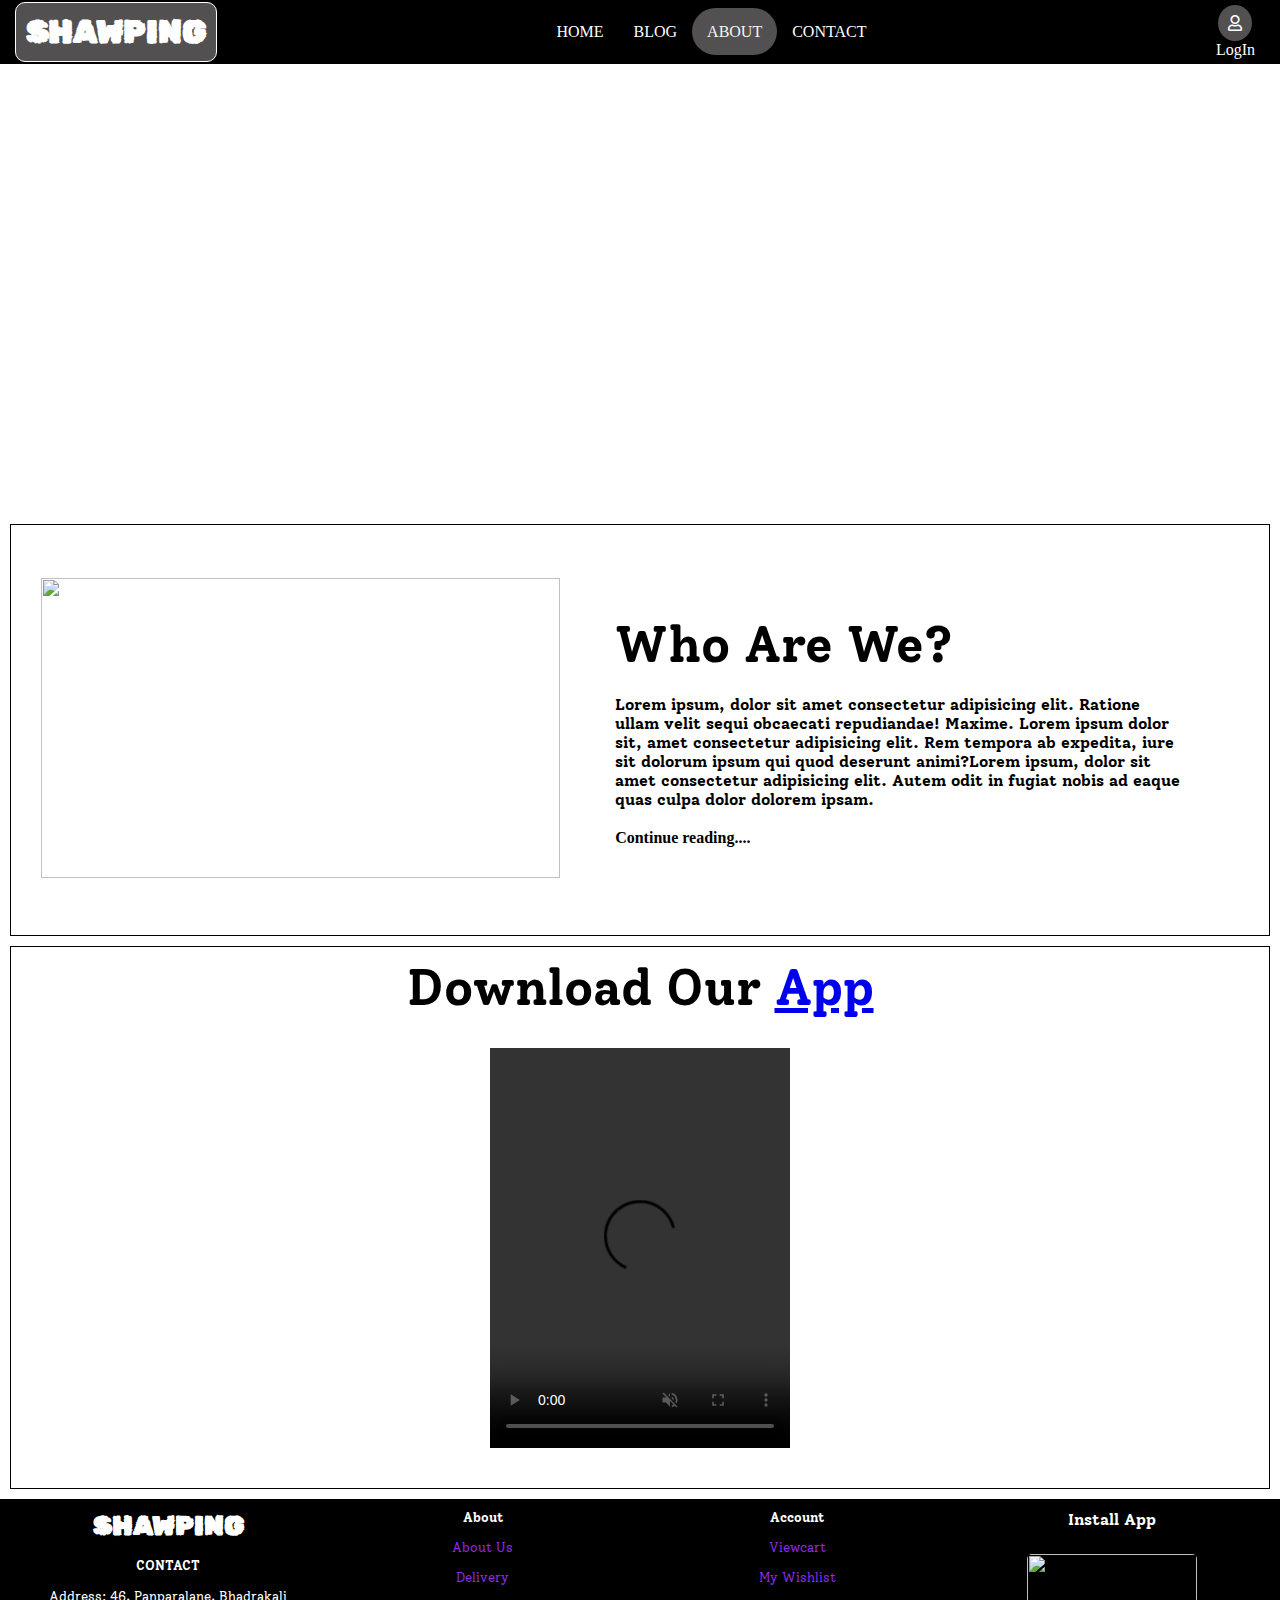
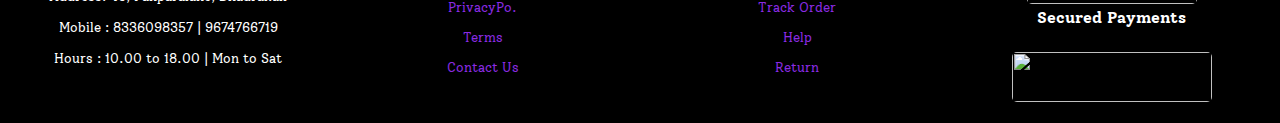
==== commit c45d7ecd: "AGAIN" ====
--- a/about.html
+++ b/about.html
@@ -80,6 +80,7 @@
     <div class="footer">
         <div class="footer1">
             <h1>SHAWPING</h1>
+            <h4>CONTACT</h4>
             <p>Address: 46, Panparalane, Bhadrakali</p>
             <p>Mobile : 8336098357 | 9674766719</p>
             <p>Hours : 10.00 to 18.00 | Mon to Sat</p>
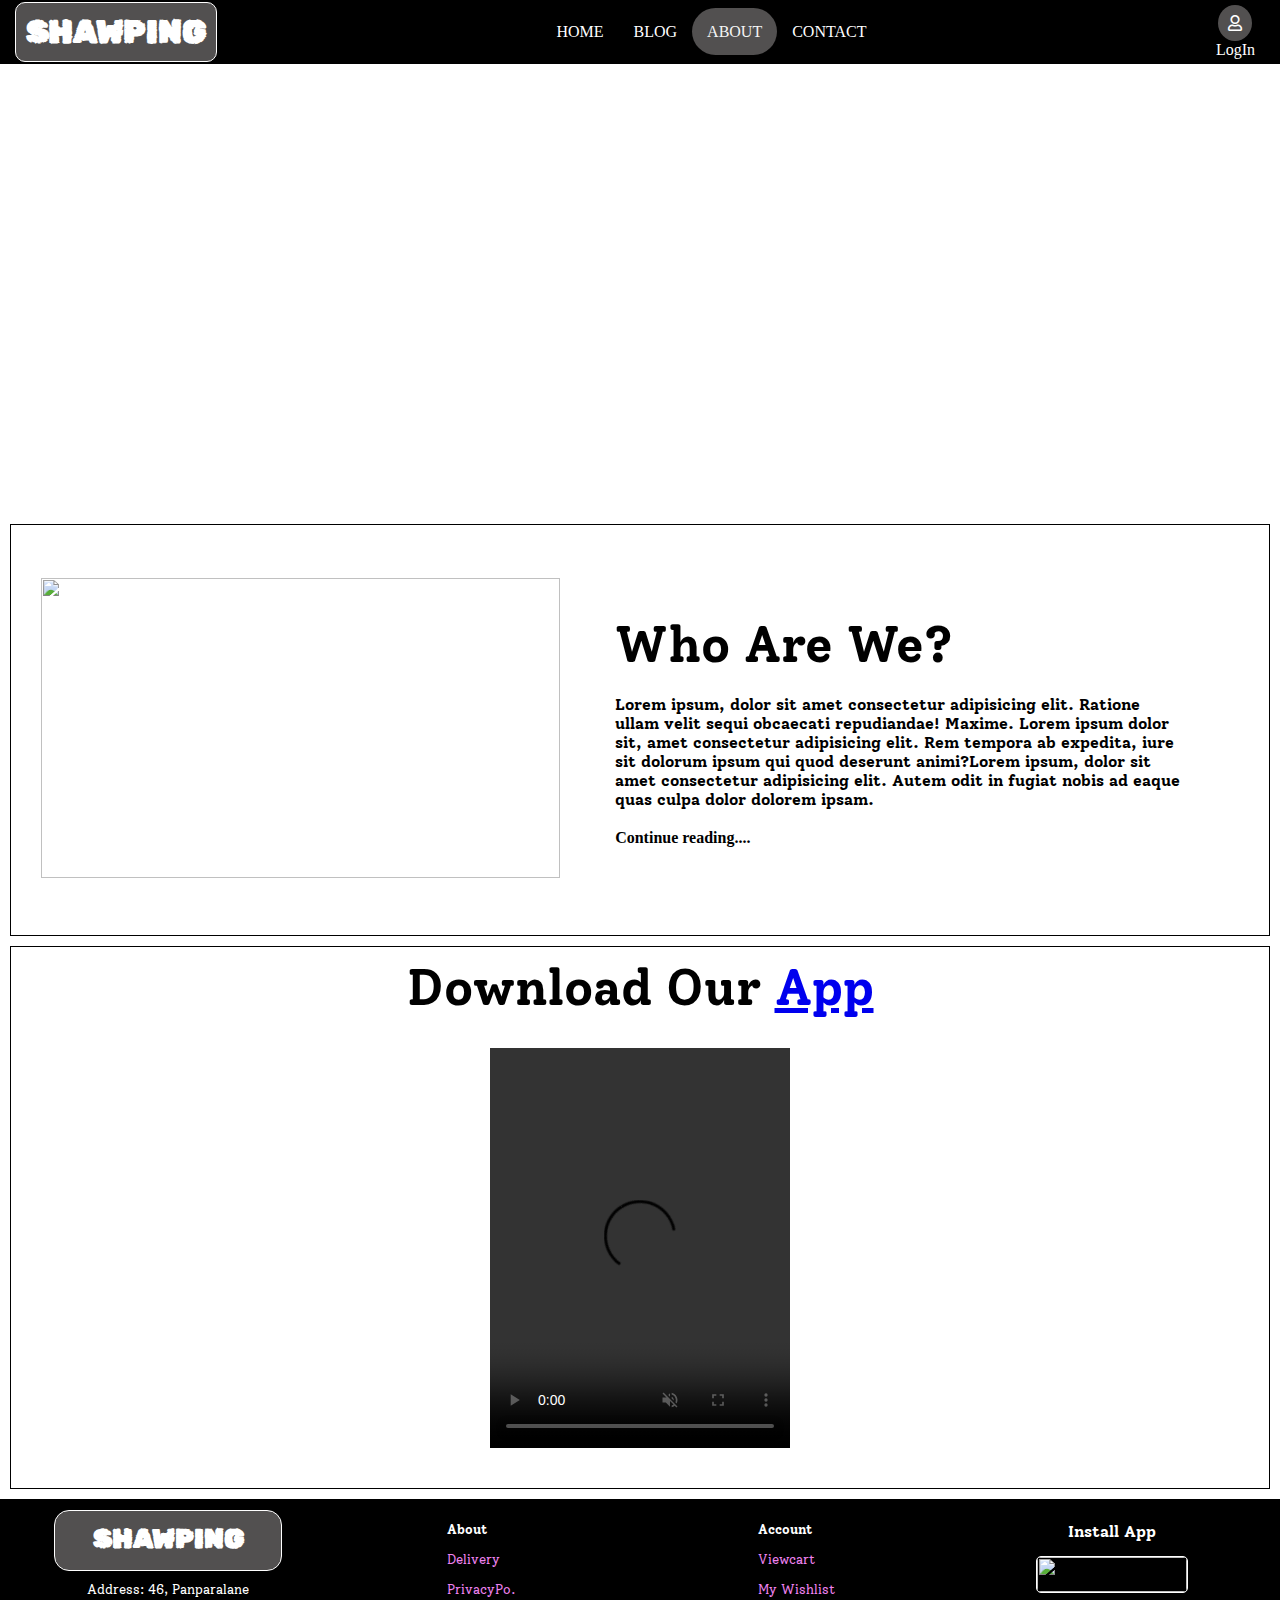
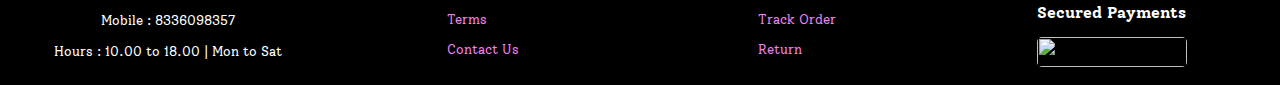
==== commit 40f95f9d: "footer changes" ====
--- a/about.html
+++ b/about.html
@@ -78,36 +78,33 @@
     </div>
 
     <div class="footer">
-        <div class="footer1">
-            <h1>SHAWPING</h1>
-            <h4>CONTACT</h4>
-            <p>Address: 46, Panparalane, Bhadrakali</p>
-            <p>Mobile : 8336098357 | 9674766719</p>
-            <p>Hours : 10.00 to 18.00 | Mon to Sat</p>
-        </div>
-        <div class="footer2">
-            <h4>About</h4>
-            <p><a href="#">About Us</a></p>
-            <p><a href="#">Delivery</a></p>
-            <p><a href="#">PrivacyPo.</a></p>
-            <p><a href="#">Terms</a></p>
-            <p><a href="#">Contact Us</a></p>
-        </div>
-        <div class="footer3">
-            <h4>Account</h4>
-            <p><a href="#">Viewcart</a></p>
-            <p><a href="#">My Wishlist</a></p>
-            <p><a href="#">Track Order</a></p>
-            <p><a href="#">Help</a></p>
-            <p><a href="#">Return</a></p>
-        </div>
-        <div class="footer4">
-            <h4>Install App</h4>
-            <img src="https://en.logodownload.org/wp-content/uploads/2019/06/get-it-on-google-play-badge-1.png" alt="" id="app">
-            <h4>Secured Payments</h4>
-            <img src="https://cdn.shopify.com/s/files/1/2237/8199/files/s.png?4611" alt="" id="payments">
-        </div>
-    </div>
+      <div class="footer1">
+          <h1>SHAWPING</h1>
+          <p>Address: 46, Panparalane</p>
+          <p>Mobile : 8336098357</p>
+          <p>Hours : 10.00 to 18.00 | Mon to Sat</p>
+      </div>
+      <div class="footer2">
+          <h4>About</h4>
+          <p><a href="#">Delivery</a></p>
+          <p><a href="#">PrivacyPo.</a></p>
+          <p><a href="#">Terms</a></p>
+          <p><a href="#">Contact Us</a></p>
+      </div>
+      <div class="footer3">
+          <h4>Account</h4>
+          <p><a href="#">Viewcart</a></p>
+          <p><a href="#">My Wishlist</a></p>
+          <p><a href="#">Track Order</a></p>
+          <p><a href="#">Return</a></p>
+      </div>
+      <div class="footer4">
+          <h4>Install App</h4>
+          <img src="https://en.logodownload.org/wp-content/uploads/2019/06/get-it-on-google-play-badge-1.png" alt="" id="app">
+          <h4>Secured Payments</h4>
+          <img src="https://cdn.shopify.com/s/files/1/2237/8199/files/s.png?4611" alt="" id="payments">
+      </div>
+  </div>
 </body>
 <script>
     function getData(){
--- a/style/footer.css
+++ b/style/footer.css
@@ -25,7 +25,7 @@
 
 .footer a{
     text-decoration: none;
-    color: blueviolet;
+    color:violet;
 }
 .footer1{
     font-size: smaller;
@@ -34,18 +34,23 @@
 }
 .footer1 h1{
     font-family: 'Rubik Distressed', cursive;
+    border-radius: 15px;
+    padding-top: 12px;
+    margin-bottom: 10px;
+    border: 1px solid white;
+    background-color: rgb(82, 80, 80);
 }
 
 .footer2{
     font-size: small;
     justify-self: center;
-    text-align: center;
+    padding-top: 12px;
 }
 
 .footer3{
     font-size: small;
     justify-self: center;
-    text-align: center;
+    padding-top: 12px;
 }
 
 .footer a:hover{
@@ -54,24 +59,25 @@
     border-radius: 3px;
 }
 .footer4{
+    padding-top: 12px;
     font-family: 'Solway', serif;
     justify-self: center;
     text-align: center;
 }
 .footer4 #app{
-    height: 50px;
-    width: 170px;
+    height: 35px;
+    width: 150px;
     border-radius: 5px;
-    margin-top: 10px;
+    margin-bottom: 10px;
     object-fit: cover;
+    border: 1px solid white;
 }
 
 .footer4 #payments{
-    height: 50px;
-    width: 200px;
+    height: 30px;
+    width: 150px;
     object-fit: cover;
     border-radius: 5px;
-    margin: 10px 0;
 }
 .footer1>p, .footer2>p, .footer3>p, .footer4>p{
     padding-bottom: 15px;
@@ -97,6 +103,7 @@
     .footer1 h1{
         font-family: 'Rubik Distressed', cursive;
         align-self: center;
+        font-size: 20px;
     }
     .footer4 #app{
         height: 30px;
